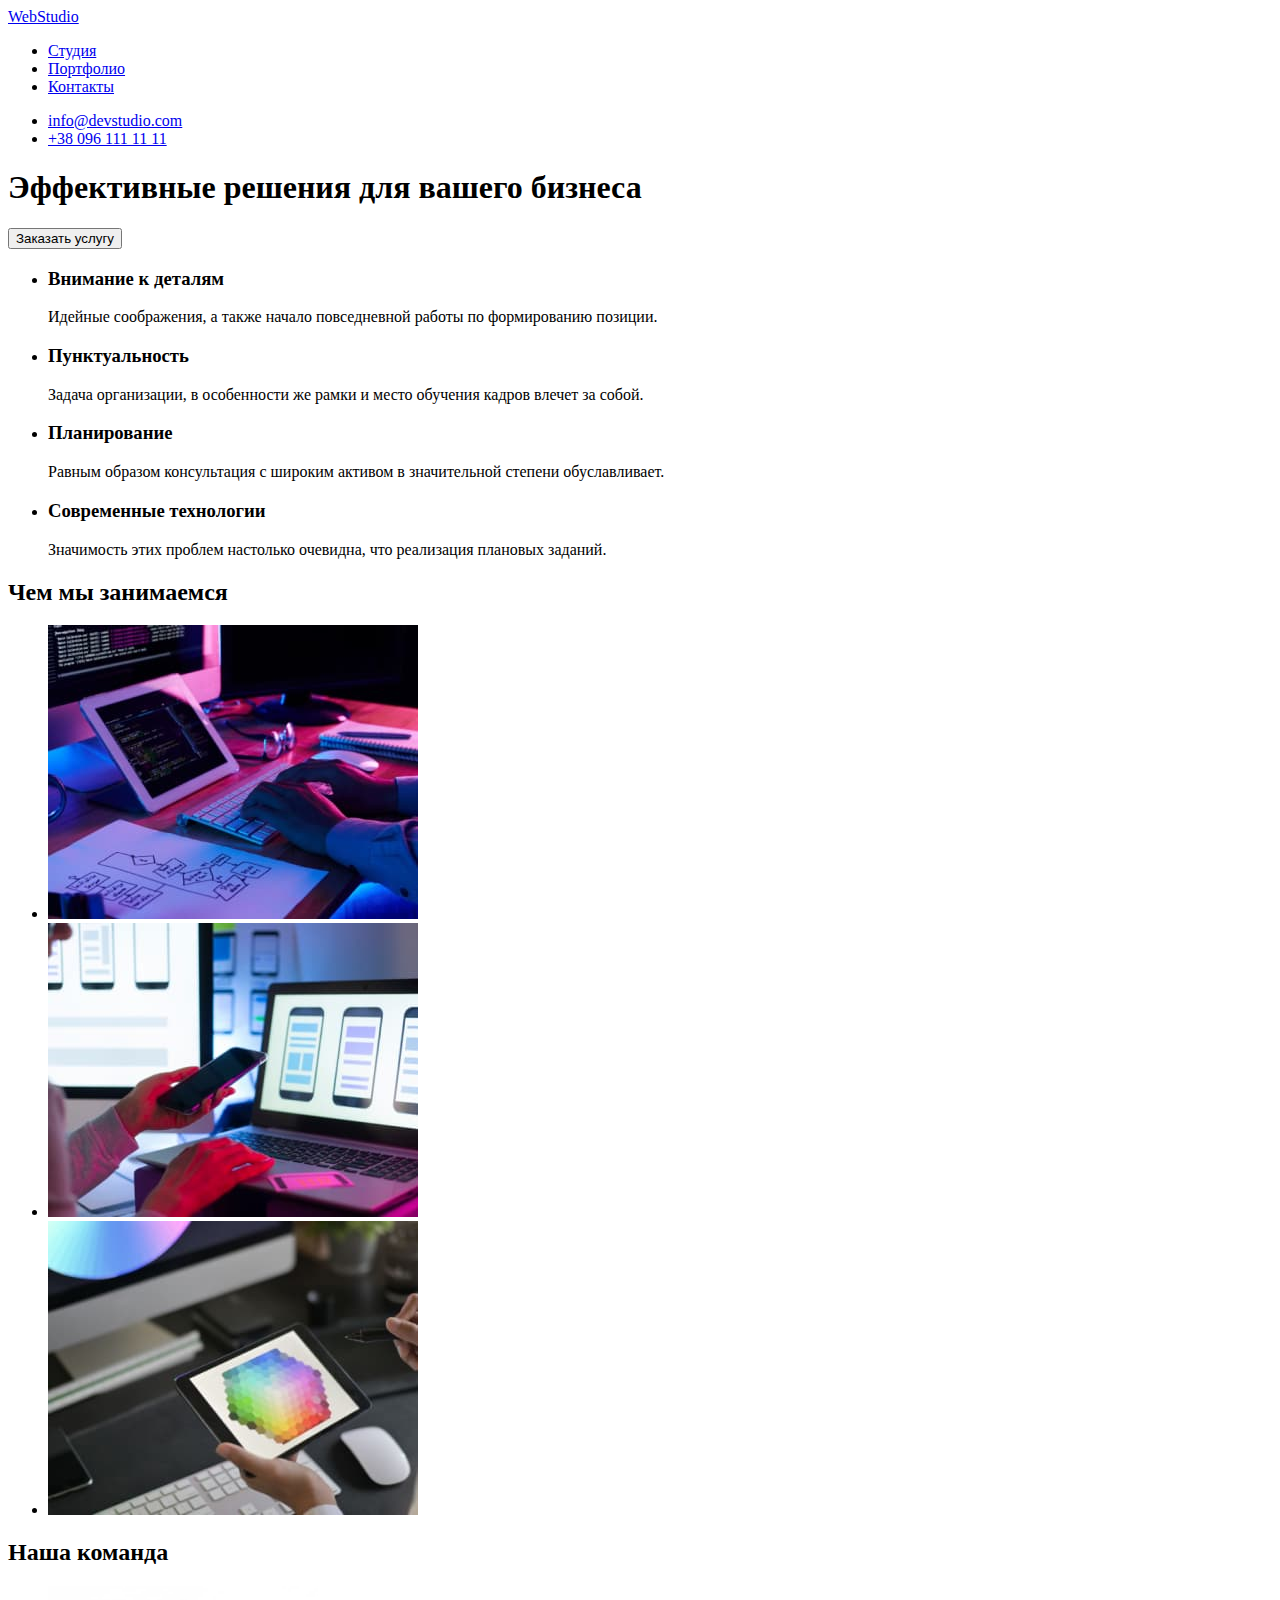
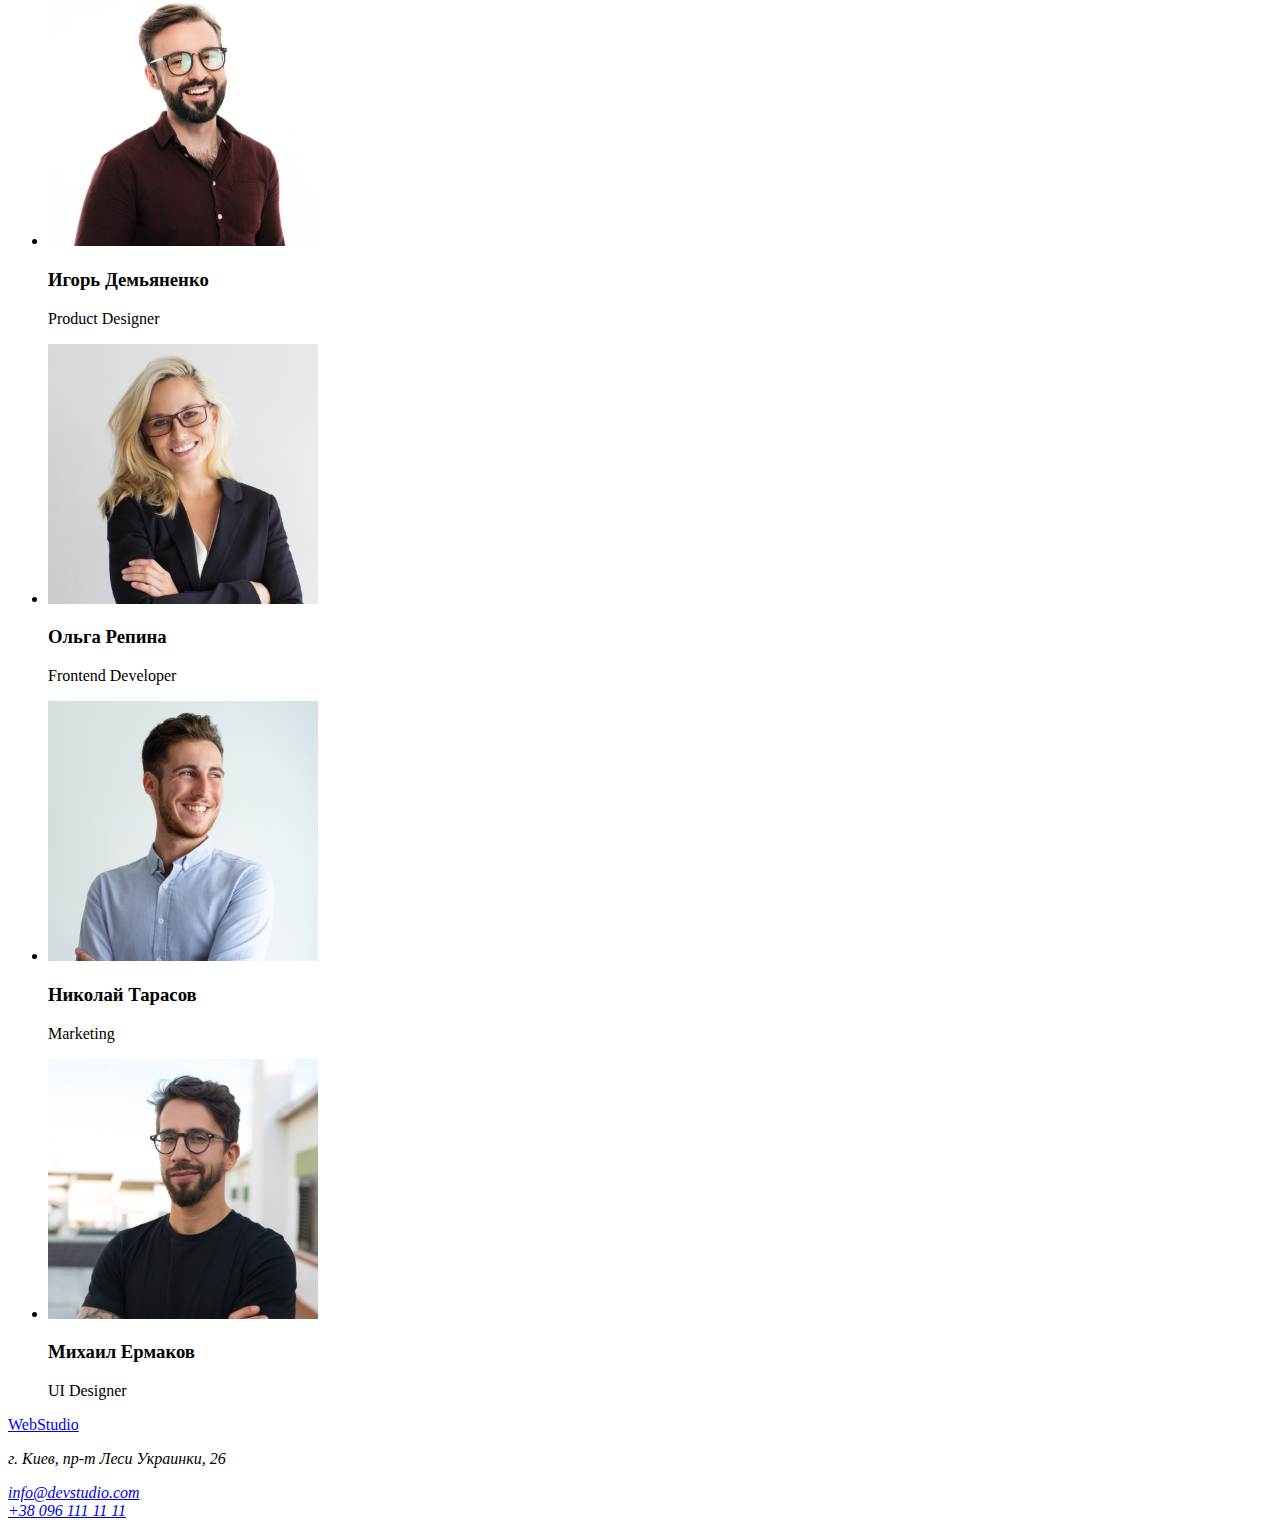
==== index.html @ cb70c456 "Initial commit" ====
<!DOCTYPE html>
<html lang="ru">
  <head>
    <meta charset="UTF-8" />
    <meta http-equiv="X-UA-Compatible" content="IE=edge" />
    <meta name="viewport" content="width=device-width, initial-scale=1.0" />
    <title>Главная страница веб студии</title>
  </head>
  <body>
    <header>
      <nav class="navigation">
        <a class="company-name" href="/">WebStudio </a>
        <ul class="nav-list">
          <li class="nav-item">
            <a class="nav-link" href="./index.html">Студия</a>
          </li>
          <li class="nav-item">
            <a class="nav-link" href="./portfolio.html">Портфолио</a>
          </li>
          <li class="nav-item">
            <a class="nav-link" href="#">Контакты</a>
          </li>
        </ul>
      </nav>
      <ul class="contacts">
        <li><a class="contacts-mail" href="mailto:info@devstudio.com">info@devstudio.com</a></li>
        <li><a class="contacts-phone" href="tel:380961111111">+38 096 111 11 11</a></li>
      </ul>
    </header>
    <main>
      <div>
        <section class="hero">
          <h1 class="hero-heading">Эффективные решения для вашего бизнеса</h1>
          <button class="hero-btn" type="button">Заказать услугу</button>
        </section>
      </div>
      <section class="advantages">
        <ul class="advantages-list">
          <li class="advantages-item">
            <h3>Внимание к деталям</h3>
            <p>Идейные соображения, а также начало повседневной работы по формированию позиции.</p>
          </li>
          <li class="advantages-item">
            <h3>Пунктуальность</h3>
            <p>
              Задача организации, в особенности же рамки и место обучения кадров влечет за собой.
            </p>
          </li>
          <li class="advantages-item">
            <h3>Планирование</h3>
            <p>
              Равным образом консультация с широким активом в значительной степени обуславливает.
            </p>
          </li>
          <li class="advantages-item">
            <h3>Современные технологии</h3>
            <p>Значимость этих проблем настолько очевидна, что реализация плановых заданий.</p>
          </li>
        </ul>
        </section>
        <section class="occupation">
        <h2 class="occupation-heading">Чем мы занимаемся</h2>
        <ul class="occupation-list">
          <li class="occupation-item">
            <img
            class="occupation-img"
              src="./images/what-we-do/what_we_do-1.jpeg"
              alt="верстка сайтов"
              width="370"
              height="294"
            />
          </li>
          <li class="occupation-item">
            <img
            class="occupation-img"
              src="./images/what-we-do/what_we_do-2.jpeg"
              alt="разработка мобильных приложений"
              width="370"
              height="294"
            />
          </li>
          <li class="occupation-item">
            <img
            class="occupation-img"
              src="./images/what-we-do/what_we_do-3.jpeg"
              alt="дизайн сайтов"
              width="370"
              height="294"
            />
          </li>
        </ul>
      </section>
      <section class="member">
        <h2>Наша команда</h2>
        <ul class="member-list">
          <li class="member-item">
            <img
              class="member-img"
              src="./images/team/team_member-1.jpeg"
              alt="Игорь Демьяненко"
              width="270"
              height="260"
            />
            <div class="member-group">
              <h3 class="member-title">Игорь Демьяненко</h3>
              <p class="member-position" lang="en">Product Designer</p>
            </div>
          </li>
          <li class="member-item">
            <img
              class="member-img"
              src="./images/team/team_member-2.jpeg"
              alt="Ольга Репина"
              width="270"
              height="260"
            />
            <div class="member-group">
              <h3 class="member-title">Ольга Репина</h3>
              <p class="member-position" lang="en">Frontend Developer</p>
            </div>
          </li>
          <li class="member-item">
            <img
              class="member-img"
              src="./images/team/team_member-3.jpeg"
              alt="Николай Тарасов"
              width="270"
              height="260"
            />
            <div class="member-group">
              <h3 class="member-title">Николай Тарасов</h3>
              <p class="member-position" lang="en">Marketing</p>
            </div>
          </li>
          <li class="member-item">
            <img
             class="member-img"
              src="./images/team/team_member-4.jpeg"
              alt="Михаил Ермаков"
              width="270"
              height="260"
            />
            <div class="member-group">
              <h3 class="member-title">Михаил Ермаков</h3>
              <p class="member-position" lang="en">UI Designer</p>
            </div>
          </li>
        </ul>
      </section>
    </main>
    <footer>
      <a class="company-name" href="/">WebStudio </a>
      <address class="address">
        <p>
        г. Киев, пр-т Леси Украинки, 26 <br />
        </p>
        <a class="contacts-mail" href="mailto:info@devstudio.com">info@devstudio.com</a> <br />
        <a class="contacts-phone" href="tel:380961111111">+38 096 111 11 11</a>
      </address>
    </footer>
  </body>
</html>
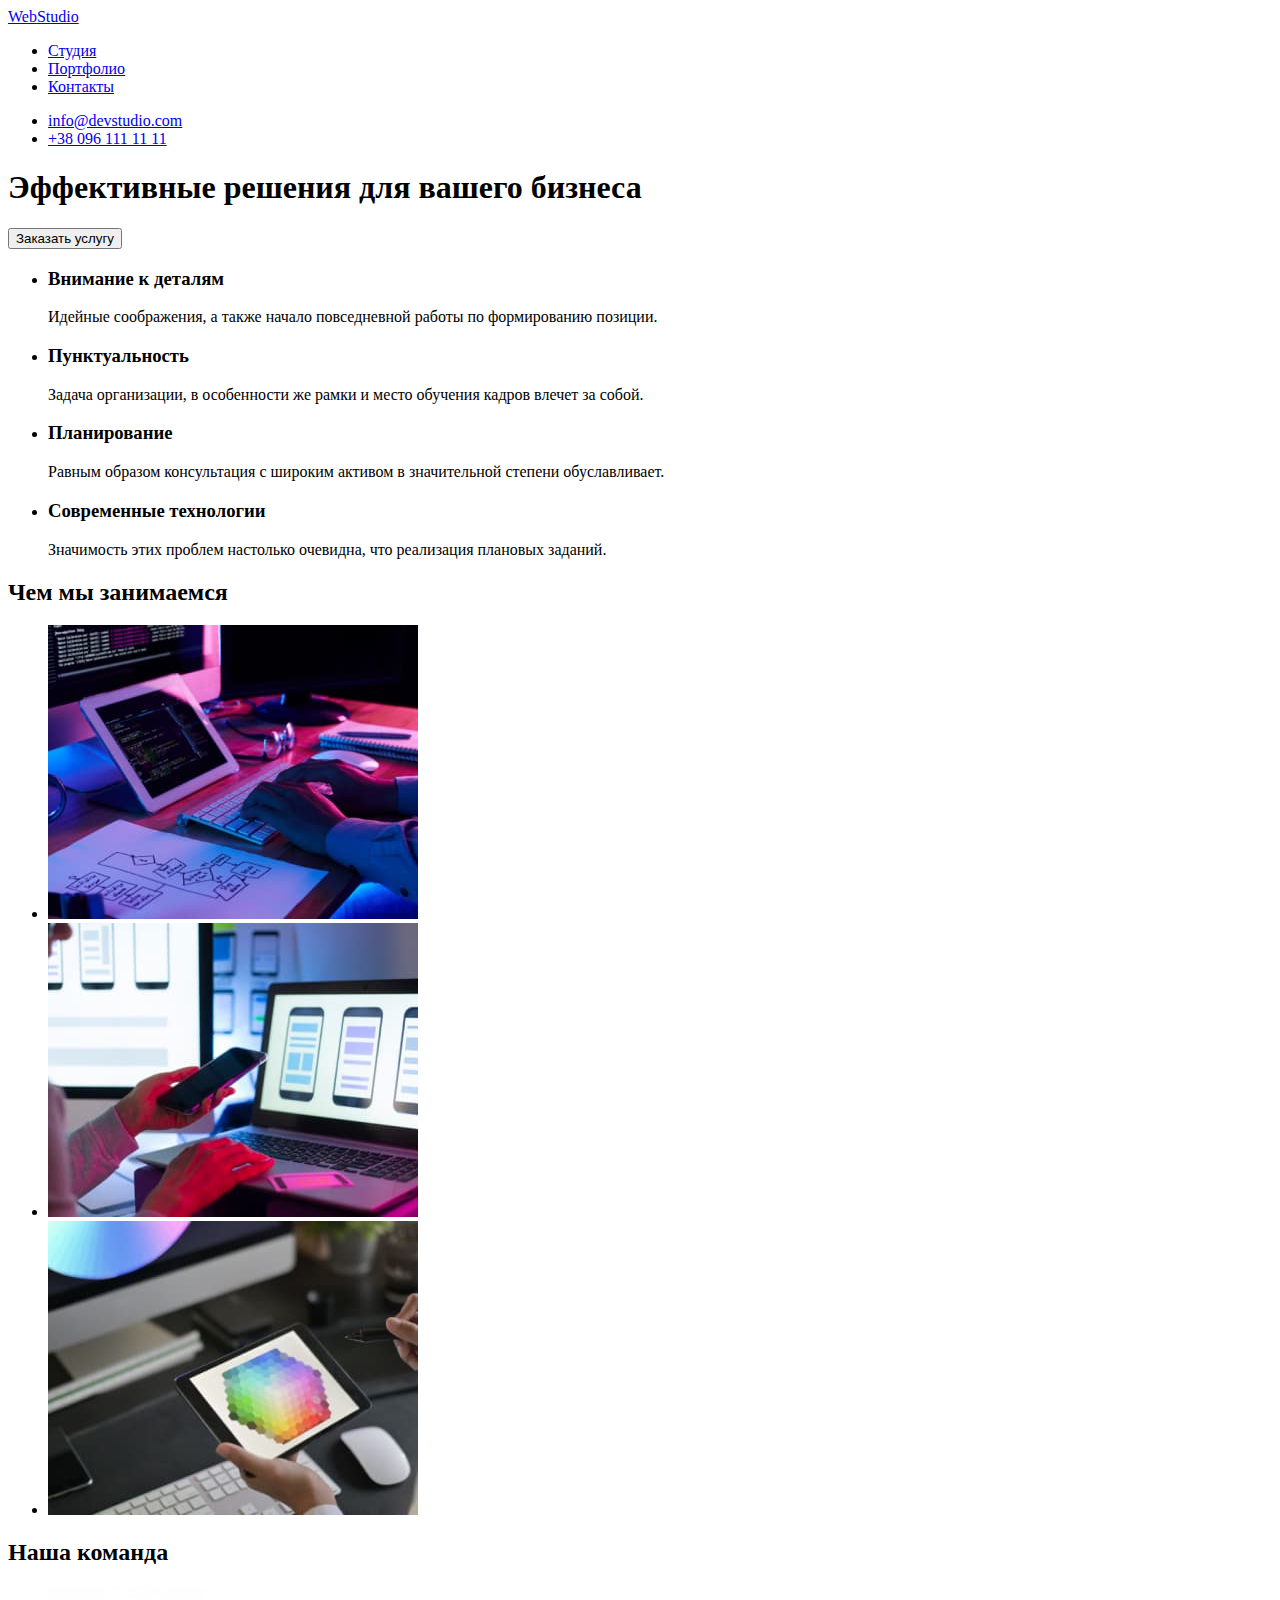
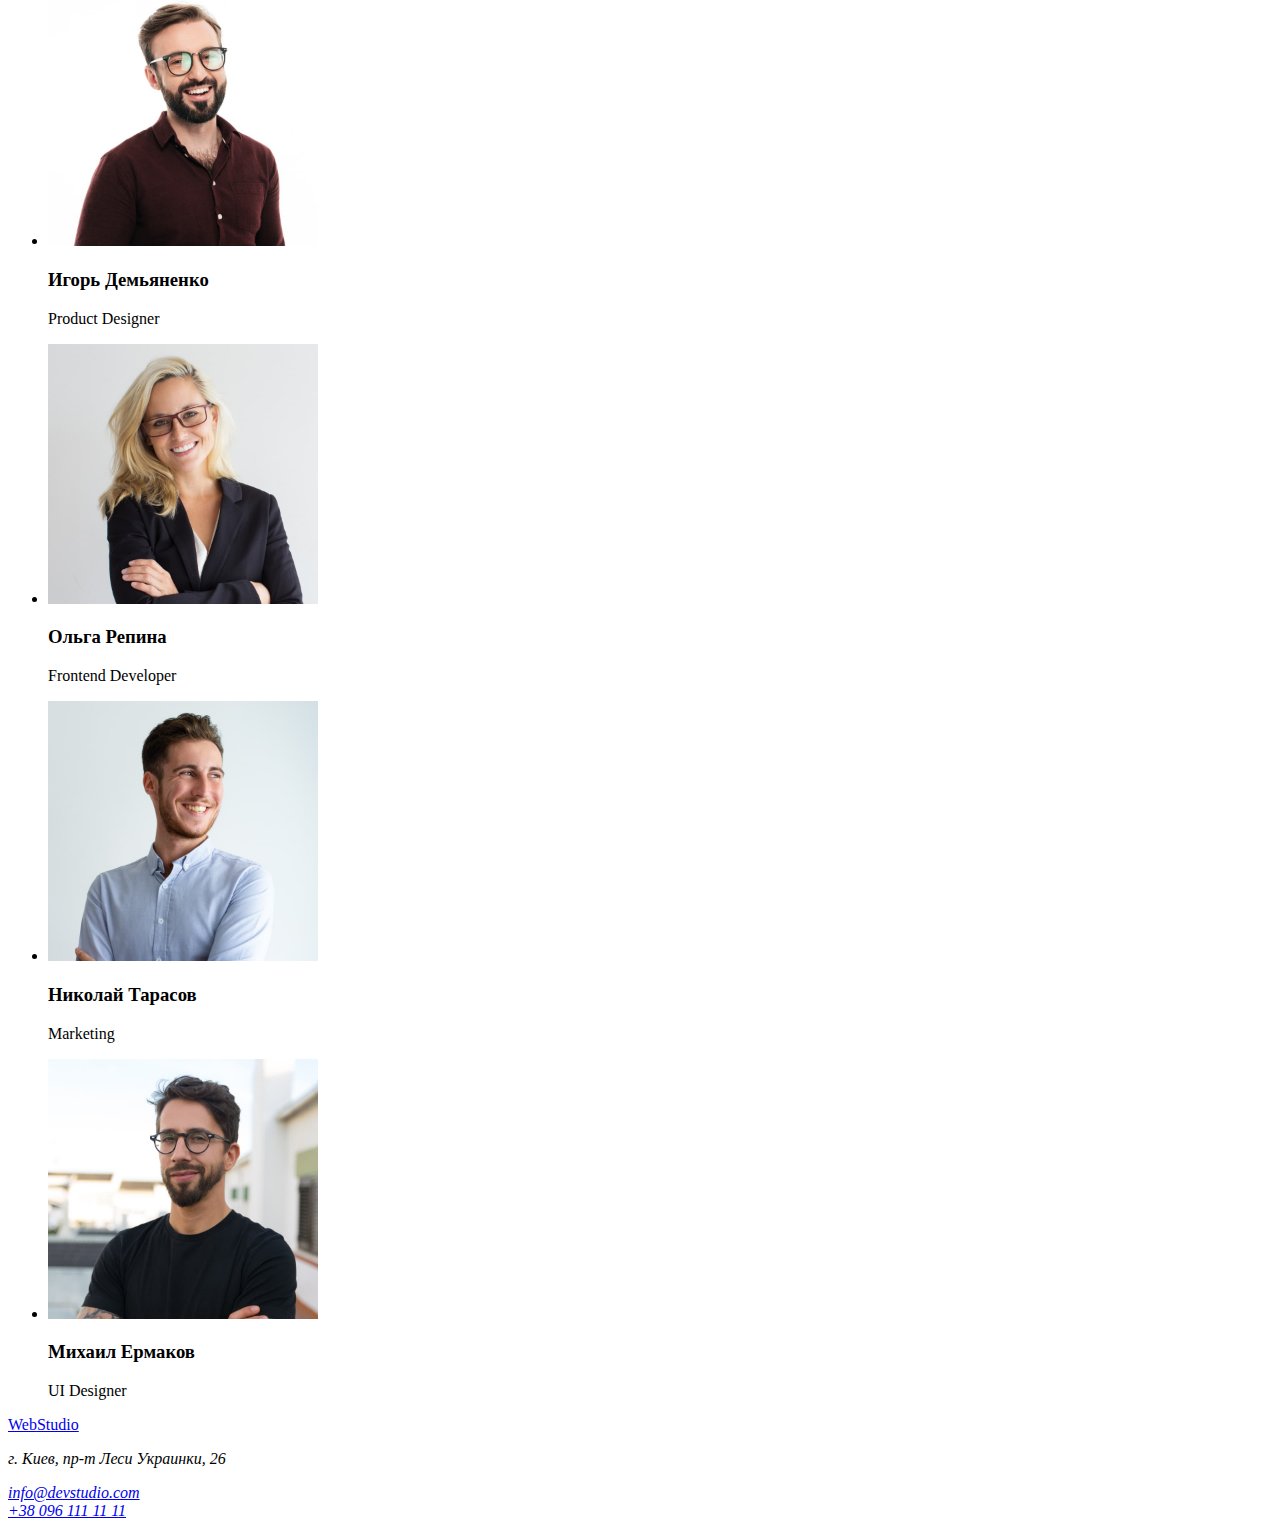
==== commit 1cab99ee: "updates classes" ====
--- a/index.html
+++ b/index.html
@@ -5,37 +5,38 @@
     <meta http-equiv="X-UA-Compatible" content="IE=edge" />
     <meta name="viewport" content="width=device-width, initial-scale=1.0" />
     <title>Главная страница веб студии</title>
+    <link rel="stylesheet" href="./css/styles.css">
   </head>
-  <body>
+  <body class="page" >
     <header>
       <nav class="navigation">
-        <a class="company-name" href="/">WebStudio </a>
-        <ul class="nav-list">
+        <a class="company-name" href="/">Web<span class="logo-second-color">Studio </span></a>
+        <ul class="list nav-list">
           <li class="nav-item">
-            <a class="nav-link" href="./index.html">Студия</a>
+            <a class="link nav-link" href="./index.html">Студия</a>
           </li>
           <li class="nav-item">
-            <a class="nav-link" href="./portfolio.html">Портфолио</a>
+            <a class="link nav-link" href="./portfolio.html">Портфолио</a>
           </li>
           <li class="nav-item">
-            <a class="nav-link" href="#">Контакты</a>
+            <a class="link nav-link" href="#">Контакты</a>
           </li>
         </ul>
       </nav>
-      <ul class="contacts">
-        <li><a class="contacts-mail" href="mailto:info@devstudio.com">info@devstudio.com</a></li>
-        <li><a class="contacts-phone" href="tel:380961111111">+38 096 111 11 11</a></li>
+      <ul class="list contacts">
+        <li><a class="contacts-link" href="mailto:info@devstudio.com">info@devstudio.com</a></li>
+        <li><a class="contacts-link" href="tel:380961111111">+38 096 111 11 11</a></li>
       </ul>
     </header>
     <main>
-      <div>
-        <section class="hero">
+      <div class="hero">
+        <section>
           <h1 class="hero-heading">Эффективные решения для вашего бизнеса</h1>
           <button class="hero-btn" type="button">Заказать услугу</button>
         </section>
       </div>
       <section class="advantages">
-        <ul class="advantages-list">
+        <ul class="list advantages-list">
           <li class="advantages-item">
             <h3>Внимание к деталям</h3>
             <p>Идейные соображения, а также начало повседневной работы по формированию позиции.</p>
@@ -60,7 +61,7 @@
         </section>
         <section class="occupation">
         <h2 class="occupation-heading">Чем мы занимаемся</h2>
-        <ul class="occupation-list">
+        <ul class="list occupation-list">
           <li class="occupation-item">
             <img
             class="occupation-img"
@@ -91,8 +92,8 @@
         </ul>
       </section>
       <section class="member">
-        <h2>Наша команда</h2>
-        <ul class="member-list">
+        <h2 class="member-heading">Наша команда</h2>
+        <ul class="list member-list">
           <li class="member-item">
             <img
               class="member-img"
@@ -148,14 +149,14 @@
         </ul>
       </section>
     </main>
-    <footer>
-      <a class="company-name" href="/">WebStudio </a>
+    <footer class="ftr">
+      <a class="company-name" href="/">Web<span class="studio-color">Studio </span> </a>
       <address class="address">
-        <p>
+        <p class="adrs">
         г. Киев, пр-т Леси Украинки, 26 <br />
         </p>
-        <a class="contacts-mail" href="mailto:info@devstudio.com">info@devstudio.com</a> <br />
-        <a class="contacts-phone" href="tel:380961111111">+38 096 111 11 11</a>
+        <a class="address-contacts" href="mailto:info@devstudio.com">info@devstudio.com</a> <br />
+        <a class="address-contacts" href="tel:380961111111">+38 096 111 11 11</a>
       </address>
     </footer>
   </body>
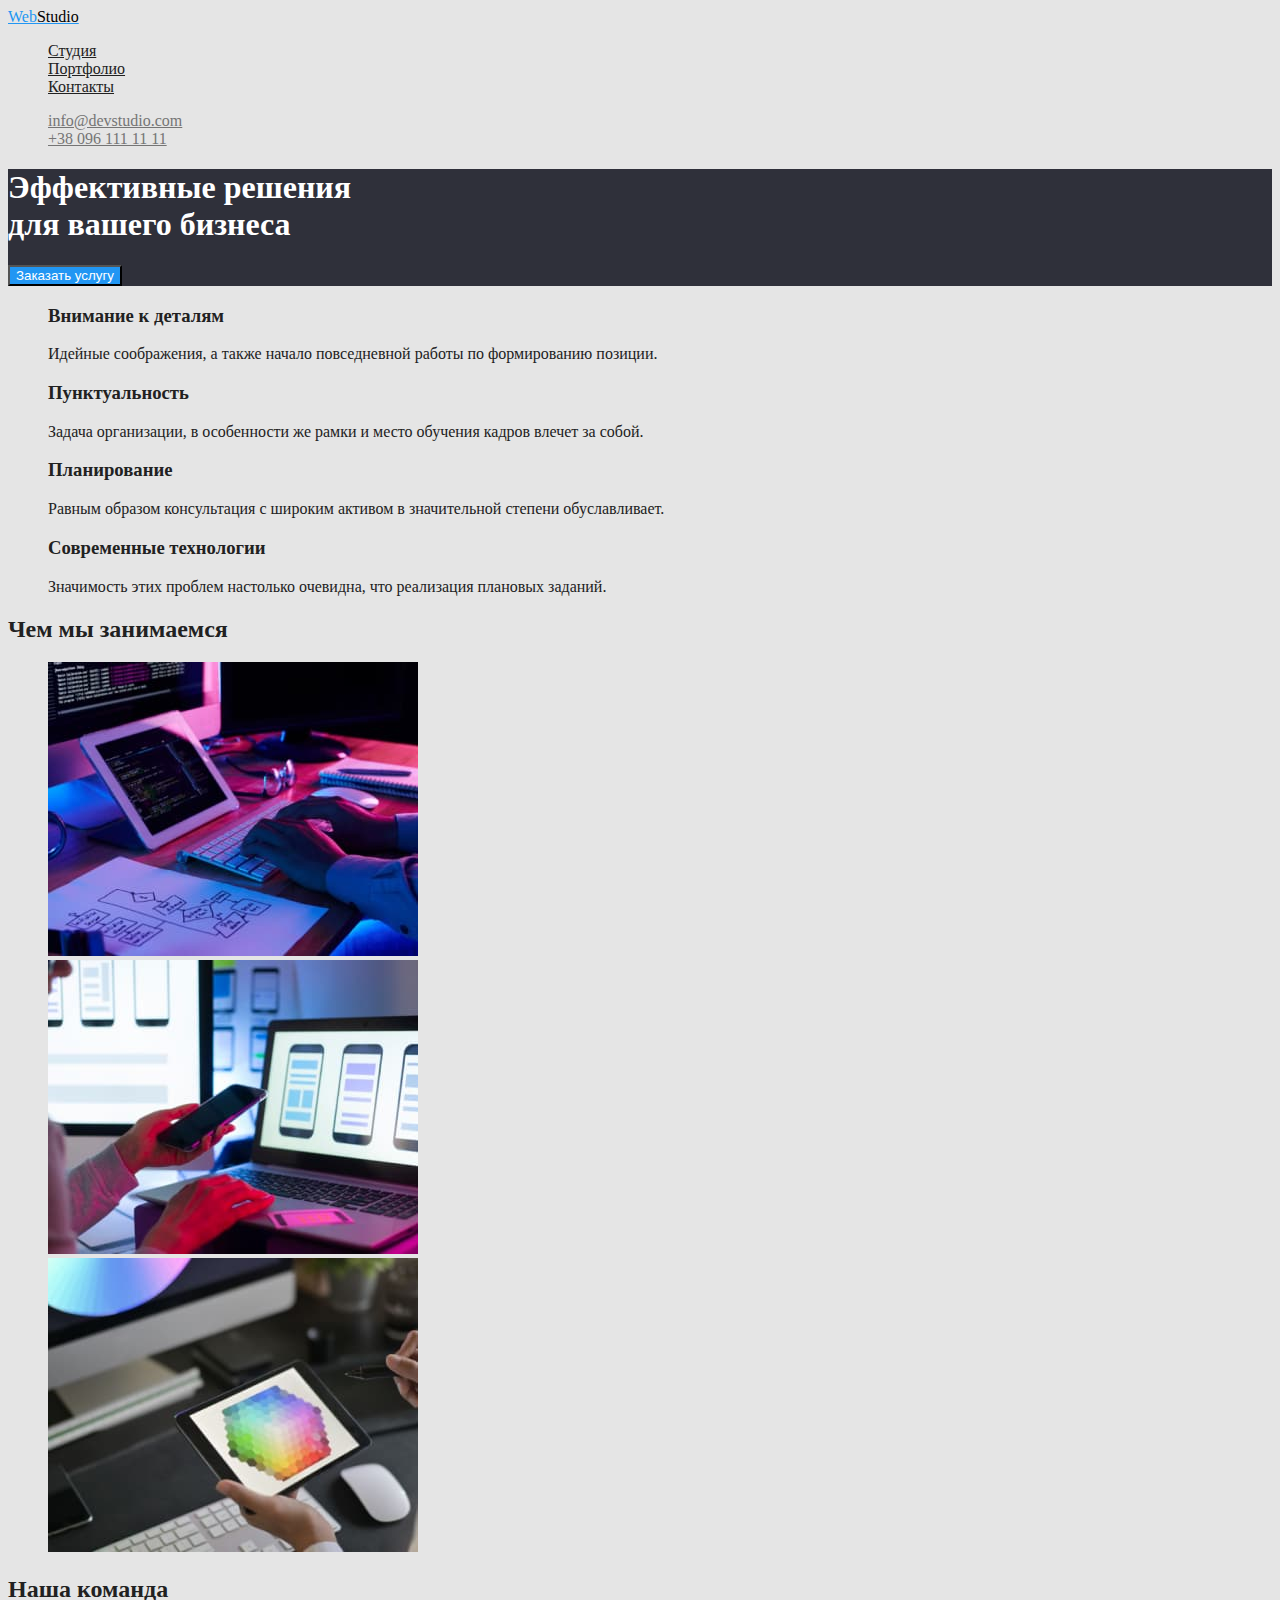
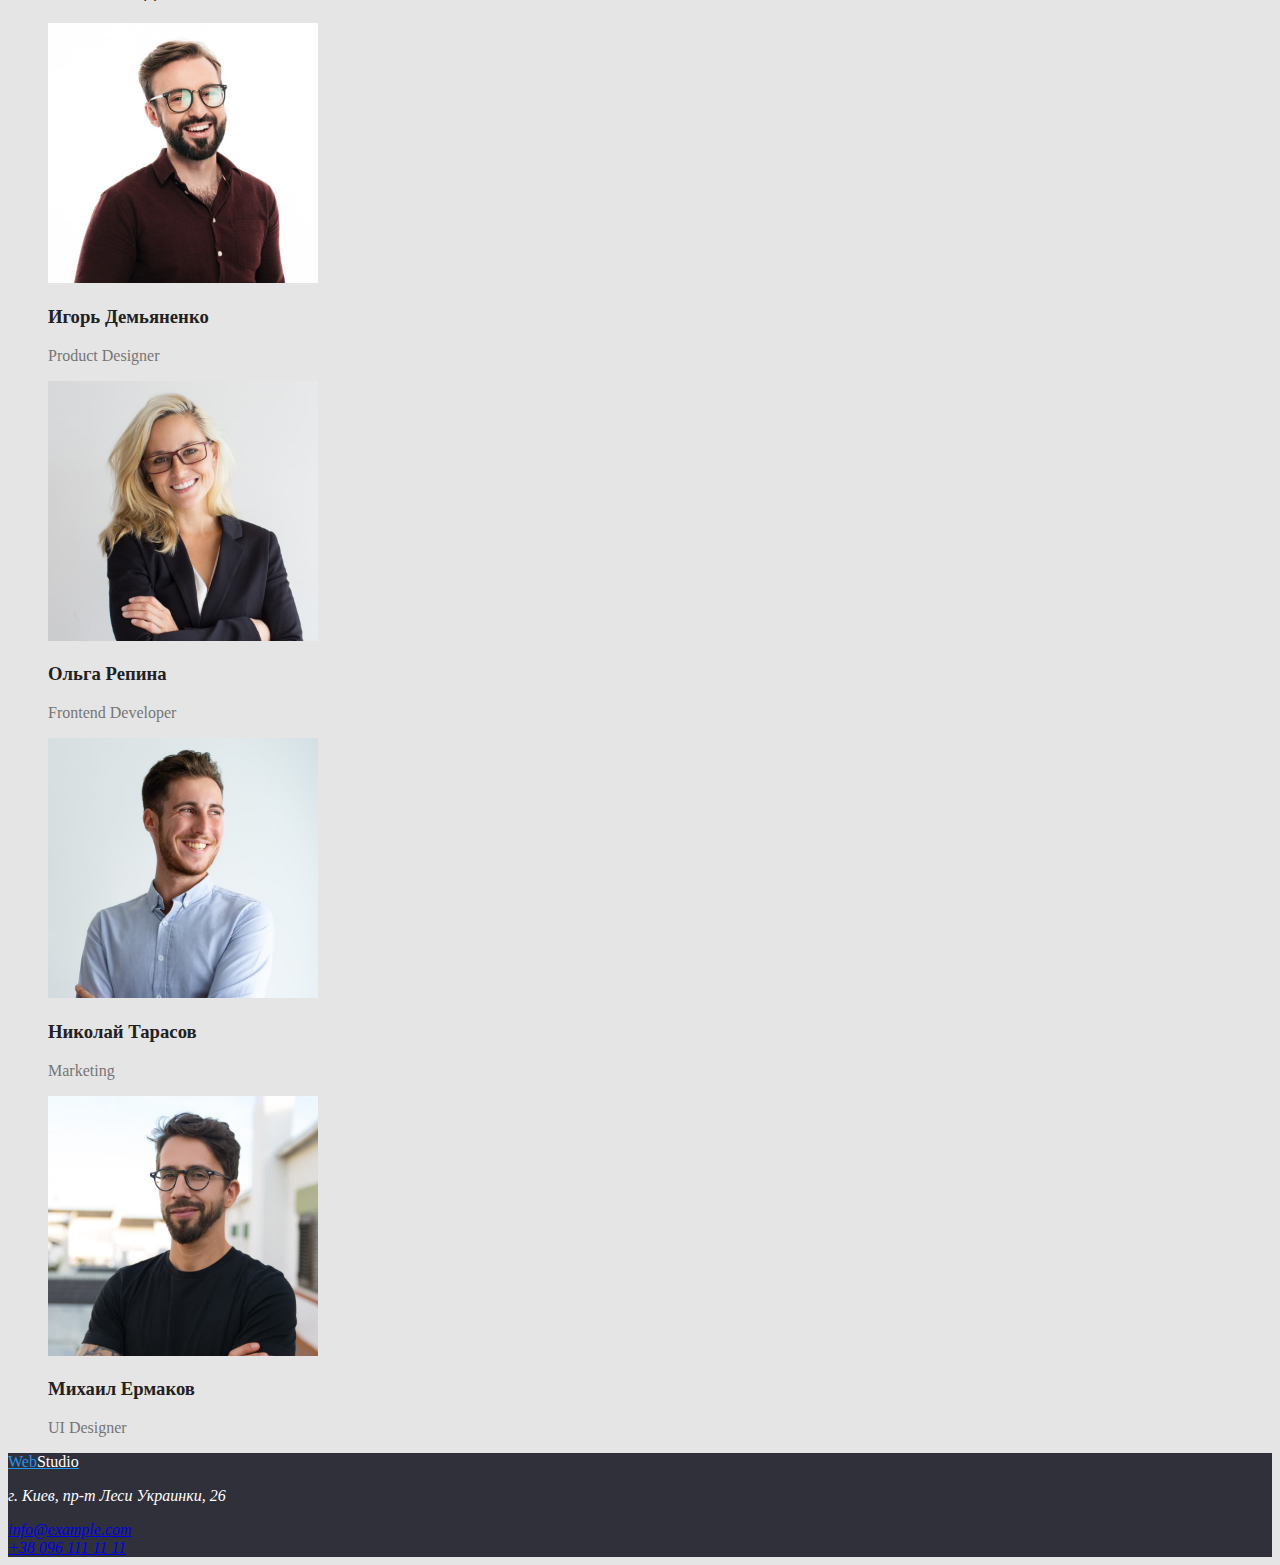
==== commit a6ce2b97: "updates classes" ====
--- a/index.html
+++ b/index.html
@@ -5,15 +5,20 @@
     <meta http-equiv="X-UA-Compatible" content="IE=edge" />
     <meta name="viewport" content="width=device-width, initial-scale=1.0" />
     <title>Главная страница веб студии</title>
-    <link rel="stylesheet" href="./css/styles.css">
+    <!-- Project fonts -->
+    <link rel="preconnect" href="https://fonts.googleapis.com">
+<link rel="preconnect" href="https://fonts.gstatic.com" crossorigin>
+<link href="https://fonts.googleapis.com/css2?family=Raleway:wght@700&family=Roboto:wght@400;500;700;900&display=swap" rel="stylesheet">
+    <!-- Custom styles -->
+<link rel="stylesheet" href="./css/styles.css">
   </head>
   <body class="page" >
-    <header>
+    <header class="hdr">
       <nav class="navigation">
         <a class="company-name" href="/">Web<span class="logo-second-color">Studio </span></a>
         <ul class="list nav-list">
           <li class="nav-item">
-            <a class="link nav-link" href="./index.html">Студия</a>
+            <a class="link nav-link" href="./index.html">  <span class="current">Студия</span> </a>
           </li>
           <li class="nav-item">
             <a class="link nav-link" href="./portfolio.html">Портфолио</a>
@@ -24,38 +29,38 @@
         </ul>
       </nav>
       <ul class="list contacts">
-        <li><a class="contacts-link" href="mailto:info@devstudio.com">info@devstudio.com</a></li>
-        <li><a class="contacts-link" href="tel:380961111111">+38 096 111 11 11</a></li>
+        <li><a class="link contacts-link" href="mailto:info@devstudio.com">info@devstudio.com</a></li>
+        <li><a class="link contacts-link" href="tel:380961111111">+38 096 111 11 11</a></li>
       </ul>
     </header>
     <main>
       <div class="hero">
         <section>
-          <h1 class="hero-heading">Эффективные решения для вашего бизнеса</h1>
+          <h1 class="hero-heading"> Эффективные решения <br /> для вашего бизнеса</h1>
           <button class="hero-btn" type="button">Заказать услугу</button>
         </section>
       </div>
       <section class="advantages">
         <ul class="list advantages-list">
           <li class="advantages-item">
-            <h3>Внимание к деталям</h3>
-            <p>Идейные соображения, а также начало повседневной работы по формированию позиции.</p>
+            <h3 class="advantages-heading">Внимание к деталям</h3>
+            <p class="advantages-text">Идейные соображения, а также начало повседневной работы по формированию позиции.</p>
           </li>
           <li class="advantages-item">
-            <h3>Пунктуальность</h3>
-            <p>
+            <h3 class="advantages-heading">Пунктуальность</h3>
+            <p class="advantages-text">
               Задача организации, в особенности же рамки и место обучения кадров влечет за собой.
             </p>
           </li>
           <li class="advantages-item">
-            <h3>Планирование</h3>
-            <p>
+            <h3 class="advantages-heading">Планирование</h3>
+            <p class="advantages-text">
               Равным образом консультация с широким активом в значительной степени обуславливает.
             </p>
           </li>
           <li class="advantages-item">
-            <h3>Современные технологии</h3>
-            <p>Значимость этих проблем настолько очевидна, что реализация плановых заданий.</p>
+            <h3 class="advantages-heading">Современные технологии</h3>
+            <p class="advantages-text">Значимость этих проблем настолько очевидна, что реализация плановых заданий.</p>
           </li>
         </ul>
         </section>
@@ -155,8 +160,8 @@
         <p class="adrs">
         г. Киев, пр-т Леси Украинки, 26 <br />
         </p>
-        <a class="address-contacts" href="mailto:info@devstudio.com">info@devstudio.com</a> <br />
-        <a class="address-contacts" href="tel:380961111111">+38 096 111 11 11</a>
+        <a class="link adrs-link" href="mailto:info@example.com">info@example.com</a> <br />
+        <a class="link adrs-link" href="tel:380961111111">+38 096 111 11 11</a>
       </address>
     </footer>
   </body>
--- a/css/styles.css
+++ b/css/styles.css
@@ -0,0 +1,96 @@
+/*  вторичный цвет текста #212121 */
+/* основной цвет текста #757575 */
+/* синий цвет акцент #2196F3 */
+/* белый цвет #FFFFFF */
+/* черный цвет для WebStudio #000000 */
+/* основной цвет фона #E5E5E5 */
+/* вторичный цвет фона #2F303A */
+/* filter button color #F5F4FA */
+
+body {
+    background-color: #E5E5E5;
+    color: #757575;
+}
+/* main styles */
+/* Logo style */
+.company-name {
+    color: #2196F3;
+}
+.logo-second-color {
+    color: #000000;
+}
+.list {
+    list-style: none;
+}
+/* Navigation style */
+.navigation .link {
+    color: #212121;
+}
+.navigation .link:hover, 
+.navigation .link:focus {
+    color: #2196F3;
+}
+/* Contact list style */
+.contacts-link {
+   color: #757575; 
+}
+.contacts-link:hover,
+.contacts-link:focus {
+   color: #2196F3; 
+}
+/* Hero style */
+.hero {
+background-color: #2F303A;
+}
+.hero-heading {
+    color: #FFFFFF;
+}
+.hero-btn {
+    color: #FFFFFF;
+    background-color: #2196F3;
+}
+/* Advantages style */
+.advantages-item {
+    color: #212121;
+}
+/* Occupation styles */
+.occupation-heading {
+    color: #212121;
+}
+/* Members styles */
+.member-heading {
+    color: #212121;
+}
+.member-title {
+        color: #212121;
+}
+/* Footer styles */
+.ftr {
+    background-color: #2F303A;
+}
+.studio-color {
+    color: #FFFFFF;
+}
+.adrs {
+    color: #FFFFFF;
+}
+.address-contacts {
+    color: #FFFFFF;
+}
+.address-contacts:hover, 
+.address-contacts:focus {
+    color: #2196F3;
+}
+/* portfolio styles */
+/* Filter style */
+.filter-btn {
+    butt: #F5F4FA ;  
+}
+.filter-btn:hover,
+.filter-btn:focus {
+    color: #FFFFFF;
+    background-color: #2196F3;
+}
+.filter-examples-name {
+    color: #212121;
+}